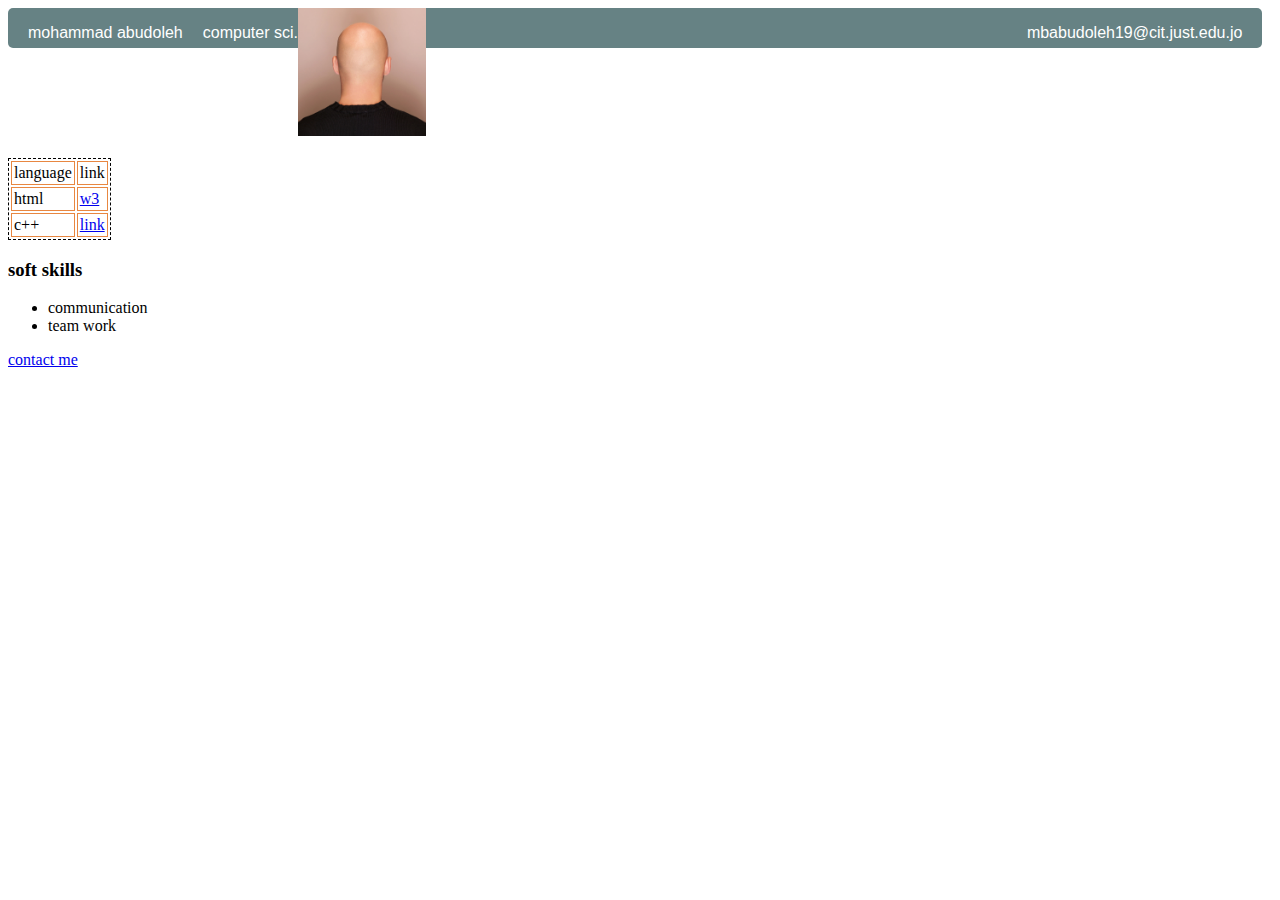
==== index.html @ adb81164 "Add files via upload" ====
<html>
 <head>
    <link  rel="stylesheet" href="cv.css">
<title>mohammad abudoleh 140046</title> 
</head>
<body>
<div id="header">
    
    <img  src="man.jpg" alt="pic" style="width:128px; hieght:128px;">
    <p id="name">mohammad abudoleh</p>
    <p id="name"> computer sci.</p>
    <a href="mailto:mbabudoleh19@cit.just.edu.jo" target="_blank"><p id="email">mbabudoleh19@cit.just.edu.jo</p></a>
     </div>
    
        <div style="padding-top:150px;">
          
            <table>
                <tr id="heading">
                    <td>language</td>
                    <td>link</td>
                </tr>
     
                <tr>
                    <td>html</td>
                    <td><a href="https://www.w3schools.com/html/default.asp">w3</a></td>
                   
                </tr>
                <tr>
                    <td>c++</td>
                    <td><a href="https://www.w3schools.com/cpp/default.asp">link</a></td>
                    
                </tr>
            
            </table>

            <h3>soft skills</h3>
            
            <ul>
                <li> communication</li>
                <li> team work </li>
                
            </ul>

            <a href="contact.html">contact me</a>
           </div>

     
          
            
            
    </body>
</html>
---- cv.css ----
div
{
    border-radius: 5px;
    }
#header
{
    position: fixed;
    z-index: 1;
    height:40px;
    width: 98%;
    background-color: #668284;
    margin-bottom: 10px
    }

#name {
    float:left;
	margin-left: 20px;
	padding-bottom: 10px;
	font-size: 16px;
	font-family: Verdana, sans-serif;
	color: #ffffff;
}

#email{
    float:right;
    margin-right: 20px;
	padding-bottom: 10px;
	font-size: 16px;
	font-family: Verdana, sans-serif;
	color: #ffffff;
}

#contact
{
    margin-left:45%;
    padding-bottom: 10px;
	font-size: 16px;
	font-family: Verdana, sans-serif;
	color: #ffffff;
    }

a:hover {
    font-weight: bold;
}

.right
{
    float: left;
    margin-top: 50px;
    padding-left:5px;
    height: auto;
    width: 99%;
    background-color: #E3EDD8;
    }
    

table
{
    border: 1px dashed black;
    }
td
{
    padding: 2px;
    border: 1px solid #E88741;
    }
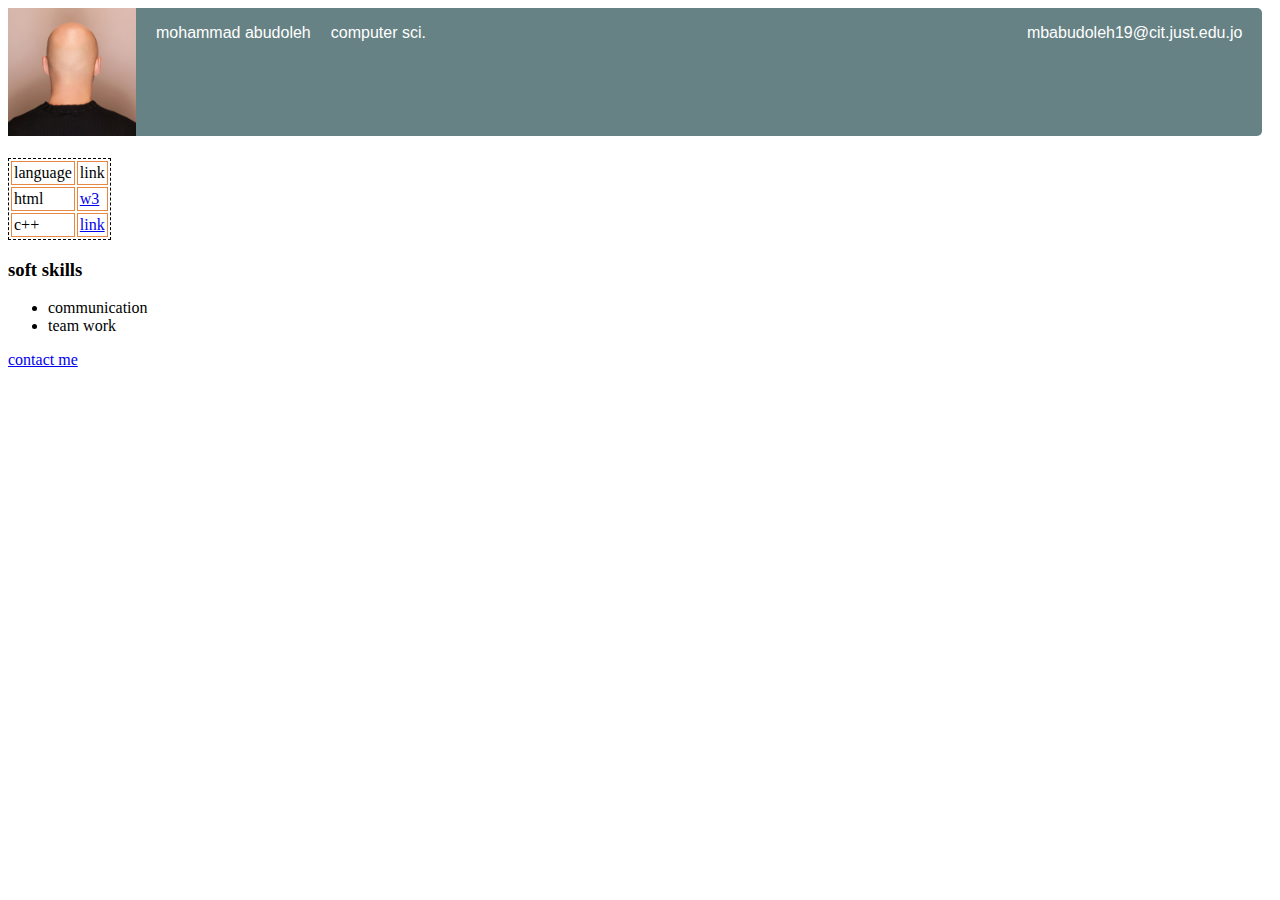
==== commit a86a892c: "Update index.html" ====
--- a/index.html
+++ b/index.html
@@ -6,7 +6,7 @@
 <body>
 <div id="header">
     
-    <img  src="man.jpg" alt="pic" style="width:128px; hieght:128px;">
+    <img  src="man.jpg" alt="pic" style="width:128px; hieght:128px;float:left;">
     <p id="name">mohammad abudoleh</p>
     <p id="name"> computer sci.</p>
     <a href="mailto:mbabudoleh19@cit.just.edu.jo" target="_blank"><p id="email">mbabudoleh19@cit.just.edu.jo</p></a>
@@ -49,4 +49,4 @@
             
             
     </body>
-</html>+</html>
--- a/cv.css
+++ b/cv.css
@@ -6,7 +6,7 @@
 {
     position: fixed;
     z-index: 1;
-    height:40px;
+    height:128px;
     width: 98%;
     background-color: #668284;
     margin-bottom: 10px
